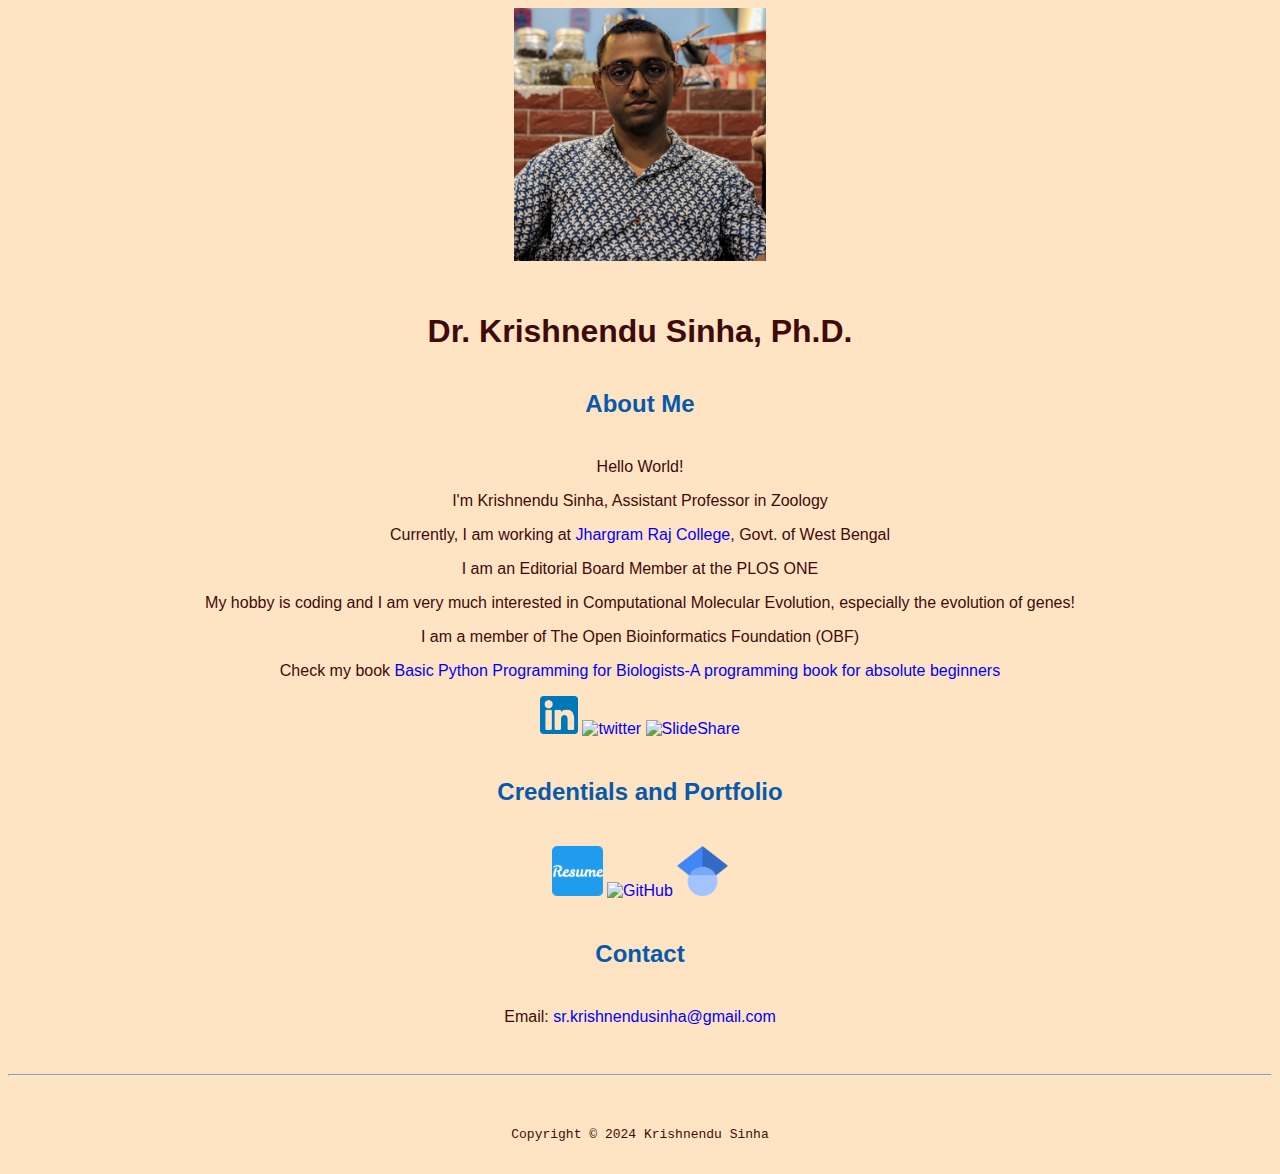
==== index.html @ f1254cbb "Update index.html" ====
<!DOCTYPE html>
<html lang="en">
<head>
    <meta charset="UTF-8">
    <meta name="viewport" content="width=device-width, initial-scale=1.0">
        <title>Krishnendu Sinha's Homepage</title>
            <link rel="stylesheet" href="css/master.css">
            <link rel="apple-touch-icon" sizes="180x180" href="/apple-touch-icon.png">
            <link rel="icon" type="image/png" sizes="32x32" href="/favicon-32x32.png">
            <link rel="icon" type="image/png" sizes="16x16" href="/favicon-16x16.png">
            <link rel="manifest" href="/site.webmanifest">
    <meta name="viewport" content="width=device-width, initial-scale=1, shrink-to-fit=no">
    <meta name="name" content="Krishnendu Sinha's Homepage">
    <meta name="robots" content="noindex, nofollow">
</head>
<body>
    <img src="photos/KS2.jpeg" width="20%" alt="img">
        <h1>Dr. Krishnendu Sinha, Ph.D.</h1>
            <h2>About Me</h2>
                <p>Hello World!</p>
                <p>I'm Krishnendu Sinha, Assistant Professor in Zoology</p>
                <p>Currently, I am working at <a href="http://jrc.ac.in/department/index.php?c=11&&v=9">Jhargram Raj College</a>, Govt. of West Bengal</p>
                <p>I am an Editorial Board Member at the PLOS ONE</p>
                <p>My hobby is coding and I am very much interested in Computational Molecular Evolution, especially the evolution of genes!</p>
                <p> I am a member of The Open Bioinformatics Foundation (OBF)</p>
                <p>Check my book <a href="bp4b.html"> Basic Python Programming for Biologists-A programming book for absolute beginners</a></p>
                <p><a href="https://www.linkedin.com/in/krishnendu-sinha-3650b077/"><img src="photos/in.png" width="3%" alt="Linkedin">     </a><a href="https://twitter.com/krishnenduwbes"><img src="photos/twitter.png" width="4%" alt="twitter">        </a><a href="https://www.slideshare.net/KrishnenduSinha1/edit_my_uploads"><img src="photos/SS.png" width="8%" alt="SlideShare"></a></p>
                <h2>Credentials and Portfolio</h2>
                <p><a href="ks_resume.html"><img src="photos/resume.png" width="4%" alt="Resume">       </a><a href="https://github.com/sinhakrishnendu"><img src="photos/github.png" width="4%" alt="GitHub">      </a><a href="https://scholar.google.com/citations?hl=en&user=ZEI-IzMAAAAJ&view_op=list_works&authuser=1&gmla=AOAOcb2QSqRKqq5kltuofD4Sa86jd7K0IZ8aredWrYlTVR5esK6iShf-lDmCanJQeZDZfUOM9TiZbqLtIvY1Zp30"><img src="photos/gs.png" width="4%" alt="Google Scholar"></a></p>
        <h2>Contact</h2>
                <p>Email: <a href="mailto:dr.krishnendusinha@gmail.com">sr.krishnendusinha@gmail.com</a></p>  
</body>
<footer>
    <hr>
    <code>Copyright © 2024 Krishnendu Sinha</code>
</footer>
</html>
---- css/master.css ----
/* Cascading stylesheet for the website */

/* Text inside these asterisks and slashes are comments for human */

  a {
    color: blue;/* set the text color to blue here */
    text-decoration: none; /* This means we do not want hyperlinks to be underlined */
  }

  a:hover {
    color: red;/* set the text color to red here */
    text-decoration: none; /* This means we do not want hyperlinks to be underlined */
  }

  body {
    background-color: bisque;/* set the background color here */
    color:rgb(63, 10, 10);/* set the text color to black here */
    font-family: Arial, Helvetica, sans-serif;/* set the font here */
    text-align: center;/* set the text alignment here */
   }

  footer {
    margin-top: 2rem;
    margin-bottom: 2rem;
  }

  h1 {
    margin-bottom: 0.5rem;
    margin-top: 3rem;
   }

  h2 {
    color: #075aab;
    /* set the text color of to #075AAB here */
    /* set both the bottom margin and top margin to 2.5rem here */
    margin-bottom: 2.5rem;
    margin-top: 2.5rem;
   }

  h3 {
    margin-bottom: 0;
    margin-top: 2rem;
  }

  h4 {
    margin-bottom: 1rem;
    margin-top: 0.5rem;
  }

  h5 {
    margin-top: 0.5rem;
  }

  hr {
    margin-bottom: 3rem;
    margin-top: 3rem;
  }

  /* this controls how the bullet points in the resume page looks */
  ul {
    display: table;
    margin: 0 auto;
    text-align: left;
  }
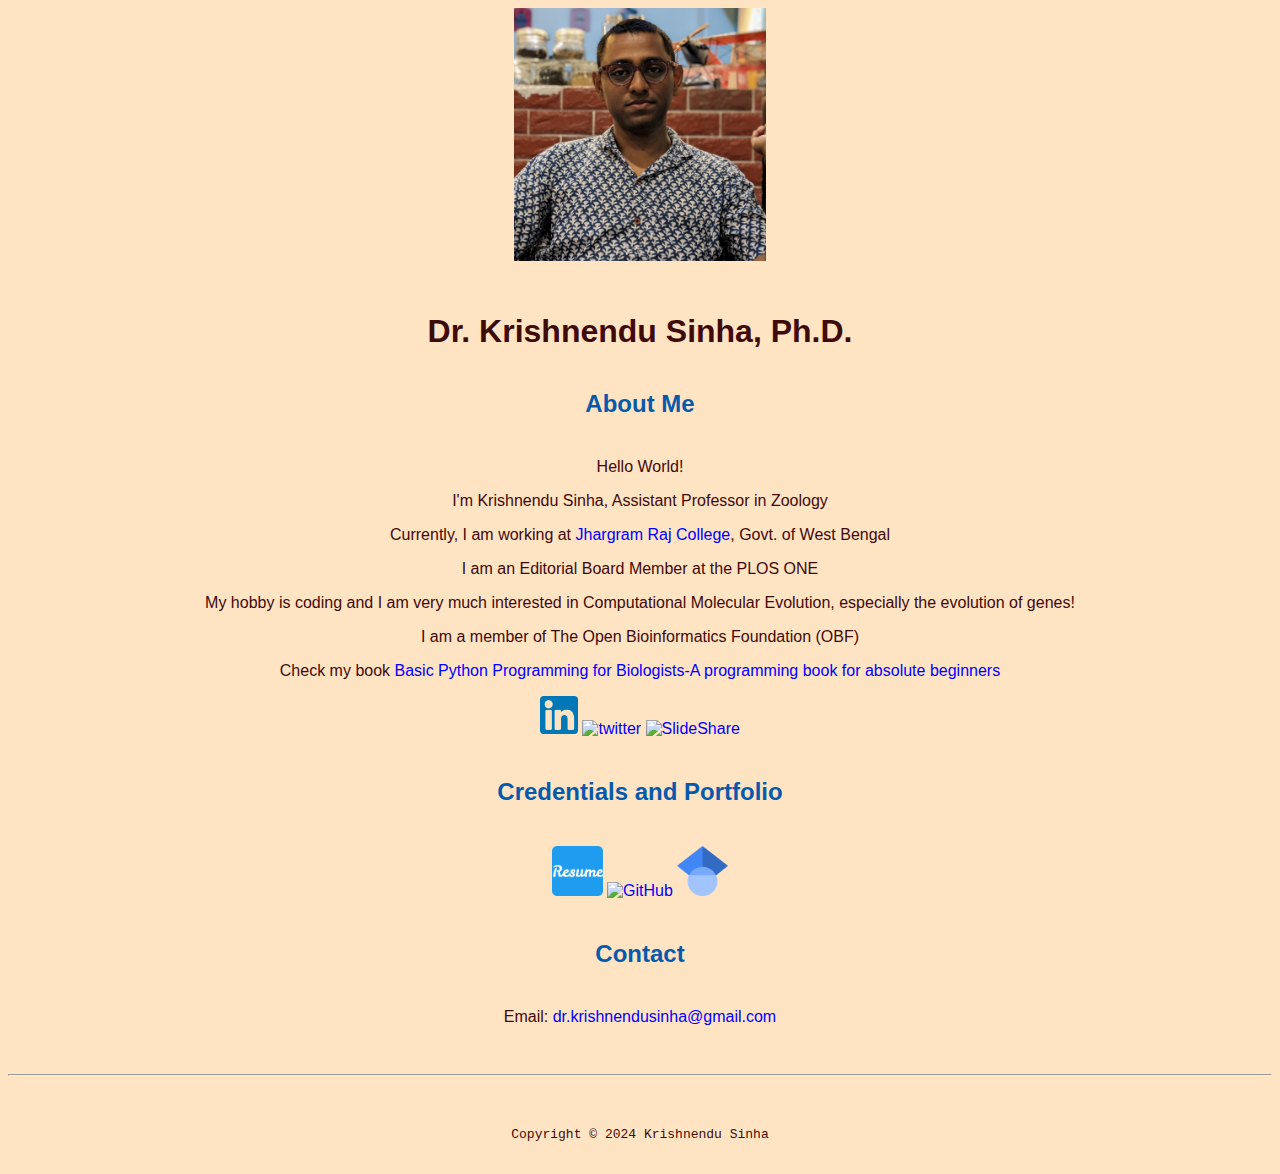
==== commit a74326c0: "Update index.html" ====
--- a/index.html
+++ b/index.html
@@ -28,7 +28,7 @@
                 <h2>Credentials and Portfolio</h2>
                 <p><a href="ks_resume.html"><img src="photos/resume.png" width="4%" alt="Resume">       </a><a href="https://github.com/sinhakrishnendu"><img src="photos/github.png" width="4%" alt="GitHub">      </a><a href="https://scholar.google.com/citations?hl=en&user=ZEI-IzMAAAAJ&view_op=list_works&authuser=1&gmla=AOAOcb2QSqRKqq5kltuofD4Sa86jd7K0IZ8aredWrYlTVR5esK6iShf-lDmCanJQeZDZfUOM9TiZbqLtIvY1Zp30"><img src="photos/gs.png" width="4%" alt="Google Scholar"></a></p>
         <h2>Contact</h2>
-                <p>Email: <a href="mailto:dr.krishnendusinha@gmail.com">sr.krishnendusinha@gmail.com</a></p>  
+                <p>Email: <a href="mailto:dr.krishnendusinha@gmail.com">dr.krishnendusinha@gmail.com</a></p>  
 </body>
 <footer>
     <hr>
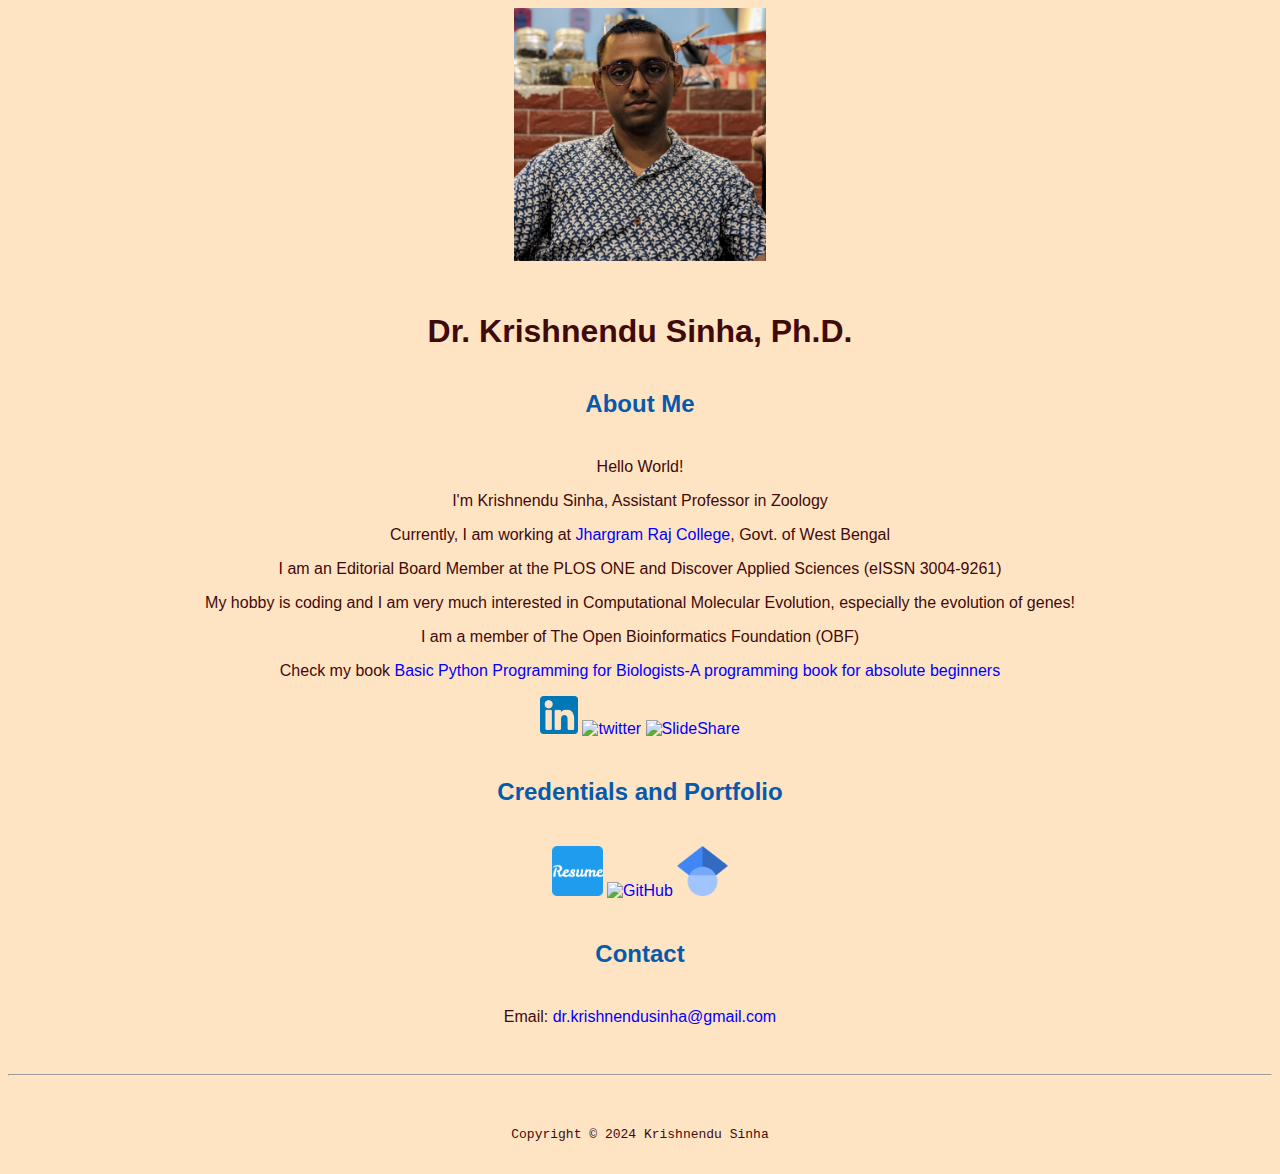
==== commit a81b83dd: "Update index.html" ====
--- a/index.html
+++ b/index.html
@@ -20,7 +20,7 @@
                 <p>Hello World!</p>
                 <p>I'm Krishnendu Sinha, Assistant Professor in Zoology</p>
                 <p>Currently, I am working at <a href="http://jrc.ac.in/department/index.php?c=11&&v=9">Jhargram Raj College</a>, Govt. of West Bengal</p>
-                <p>I am an Editorial Board Member at the PLOS ONE</p>
+                <p>I am an Editorial Board Member at the PLOS ONE and Discover Applied Sciences (eISSN 3004-9261)</p>
                 <p>My hobby is coding and I am very much interested in Computational Molecular Evolution, especially the evolution of genes!</p>
                 <p> I am a member of The Open Bioinformatics Foundation (OBF)</p>
                 <p>Check my book <a href="bp4b.html"> Basic Python Programming for Biologists-A programming book for absolute beginners</a></p>
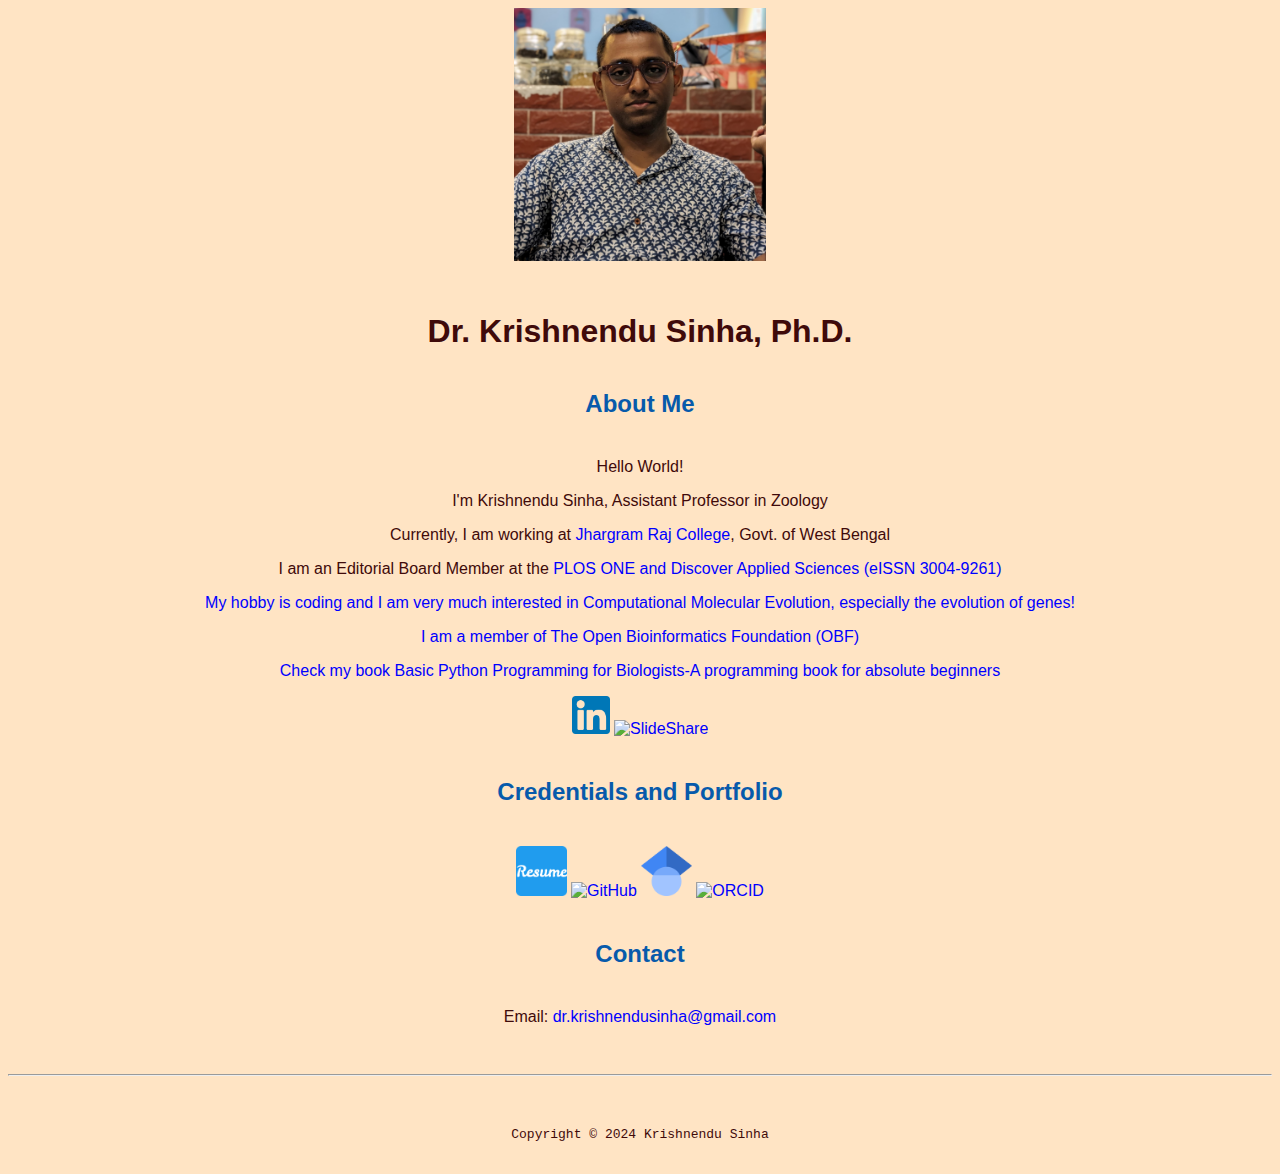
==== commit c9d137e6: "Update index.html" ====
--- a/index.html
+++ b/index.html
@@ -20,13 +20,17 @@
                 <p>Hello World!</p>
                 <p>I'm Krishnendu Sinha, Assistant Professor in Zoology</p>
                 <p>Currently, I am working at <a href="http://jrc.ac.in/department/index.php?c=11&&v=9">Jhargram Raj College</a>, Govt. of West Bengal</p>
-                <p>I am an Editorial Board Member at the PLOS ONE and Discover Applied Sciences (eISSN 3004-9261)</p>
+                <p>I am an Editorial Board Member at the <a href="https://journals.plos.org/plosone/">PLOS ONE and <a href="https://link.springer.com/journal/42452">Discover Applied Sciences (eISSN 3004-9261)</p>
                 <p>My hobby is coding and I am very much interested in Computational Molecular Evolution, especially the evolution of genes!</p>
                 <p> I am a member of The Open Bioinformatics Foundation (OBF)</p>
                 <p>Check my book <a href="bp4b.html"> Basic Python Programming for Biologists-A programming book for absolute beginners</a></p>
-                <p><a href="https://www.linkedin.com/in/krishnendu-sinha-3650b077/"><img src="photos/in.png" width="3%" alt="Linkedin">     </a><a href="https://twitter.com/krishnenduwbes"><img src="photos/twitter.png" width="4%" alt="twitter">        </a><a href="https://www.slideshare.net/KrishnenduSinha1/edit_my_uploads"><img src="photos/SS.png" width="8%" alt="SlideShare"></a></p>
+                <p></a><a href="https://www.linkedin.com/in/krishnendu-sinha-3650b077/"><img src="photos/in.png" width="3%" alt="Linkedin"></a>            
+                </a><a href="https://www.slideshare.net/KrishnenduSinha1/edit_my_uploads"><img src="photos/SS.png" width="8%" alt="SlideShare"></a></p>
                 <h2>Credentials and Portfolio</h2>
-                <p><a href="ks_resume.html"><img src="photos/resume.png" width="4%" alt="Resume">       </a><a href="https://github.com/sinhakrishnendu"><img src="photos/github.png" width="4%" alt="GitHub">      </a><a href="https://scholar.google.com/citations?hl=en&user=ZEI-IzMAAAAJ&view_op=list_works&authuser=1&gmla=AOAOcb2QSqRKqq5kltuofD4Sa86jd7K0IZ8aredWrYlTVR5esK6iShf-lDmCanJQeZDZfUOM9TiZbqLtIvY1Zp30"><img src="photos/gs.png" width="4%" alt="Google Scholar"></a></p>
+                <p></a><a href="ks_resume.html"><img src="photos/resume.png" width="4%" alt="Resume"></a>       
+                </a><a href="https://github.com/sinhakrishnendu"><img src="photos/github.png" width="4%" alt="GitHub"></a>     
+                </a><a href="https://scholar.google.com/citations?hl=en&user=ZEI-IzMAAAAJ&view_op=list_works&authuser=1&gmla=AOAOcb2QSqRKqq5kltuofD4Sa86jd7K0IZ8aredWrYlTVR5esK6iShf-lDmCanJQeZDZfUOM9TiZbqLtIvY1Zp30"><img src="photos/gs.png" width="4%" alt="Google Scholar"></a> 
+                </a><a href="https://orcid.org/0000-0001-9590-3875"><img src="photos/ORCID.png" width="4%" alt="ORCID"></a></p>
         <h2>Contact</h2>
                 <p>Email: <a href="mailto:dr.krishnendusinha@gmail.com">dr.krishnendusinha@gmail.com</a></p>  
 </body>
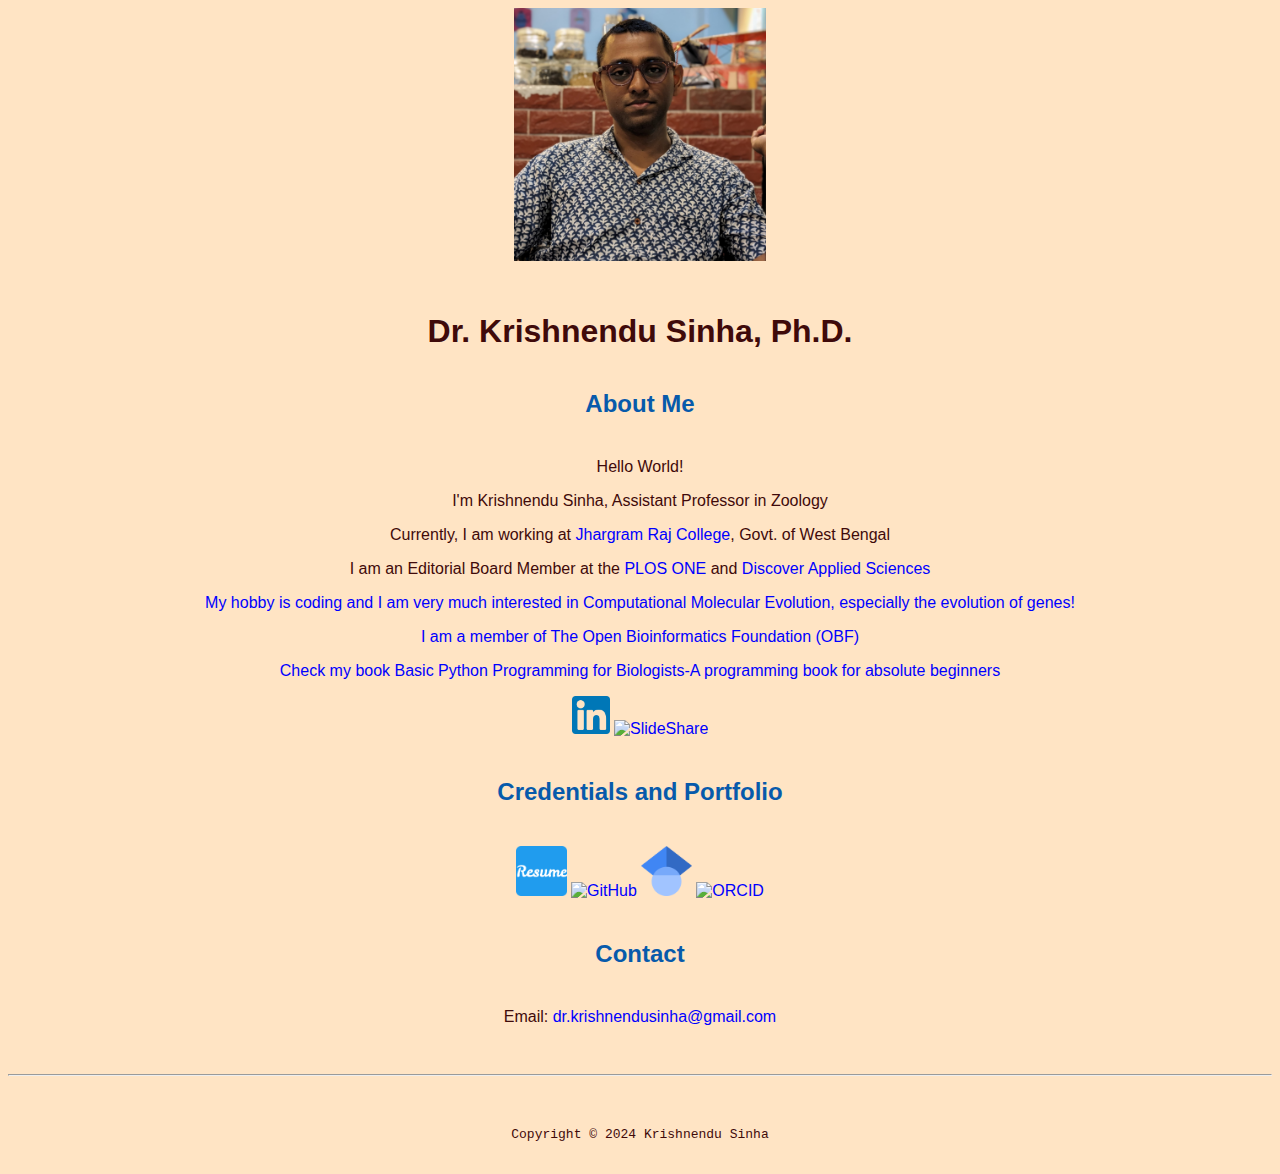
==== commit a542ccea: "Update index.html" ====
--- a/index.html
+++ b/index.html
@@ -20,7 +20,7 @@
                 <p>Hello World!</p>
                 <p>I'm Krishnendu Sinha, Assistant Professor in Zoology</p>
                 <p>Currently, I am working at <a href="http://jrc.ac.in/department/index.php?c=11&&v=9">Jhargram Raj College</a>, Govt. of West Bengal</p>
-                <p>I am an Editorial Board Member at the <a href="https://journals.plos.org/plosone/">PLOS ONE and <a href="https://link.springer.com/journal/42452">Discover Applied Sciences (eISSN 3004-9261)</p>
+                <p>I am an Editorial Board Member at the <a href="https://journals.plos.org/plosone/">PLOS ONE</a> and <a href="https://link.springer.com/journal/42452">Discover Applied Sciences</p>
                 <p>My hobby is coding and I am very much interested in Computational Molecular Evolution, especially the evolution of genes!</p>
                 <p> I am a member of The Open Bioinformatics Foundation (OBF)</p>
                 <p>Check my book <a href="bp4b.html"> Basic Python Programming for Biologists-A programming book for absolute beginners</a></p>
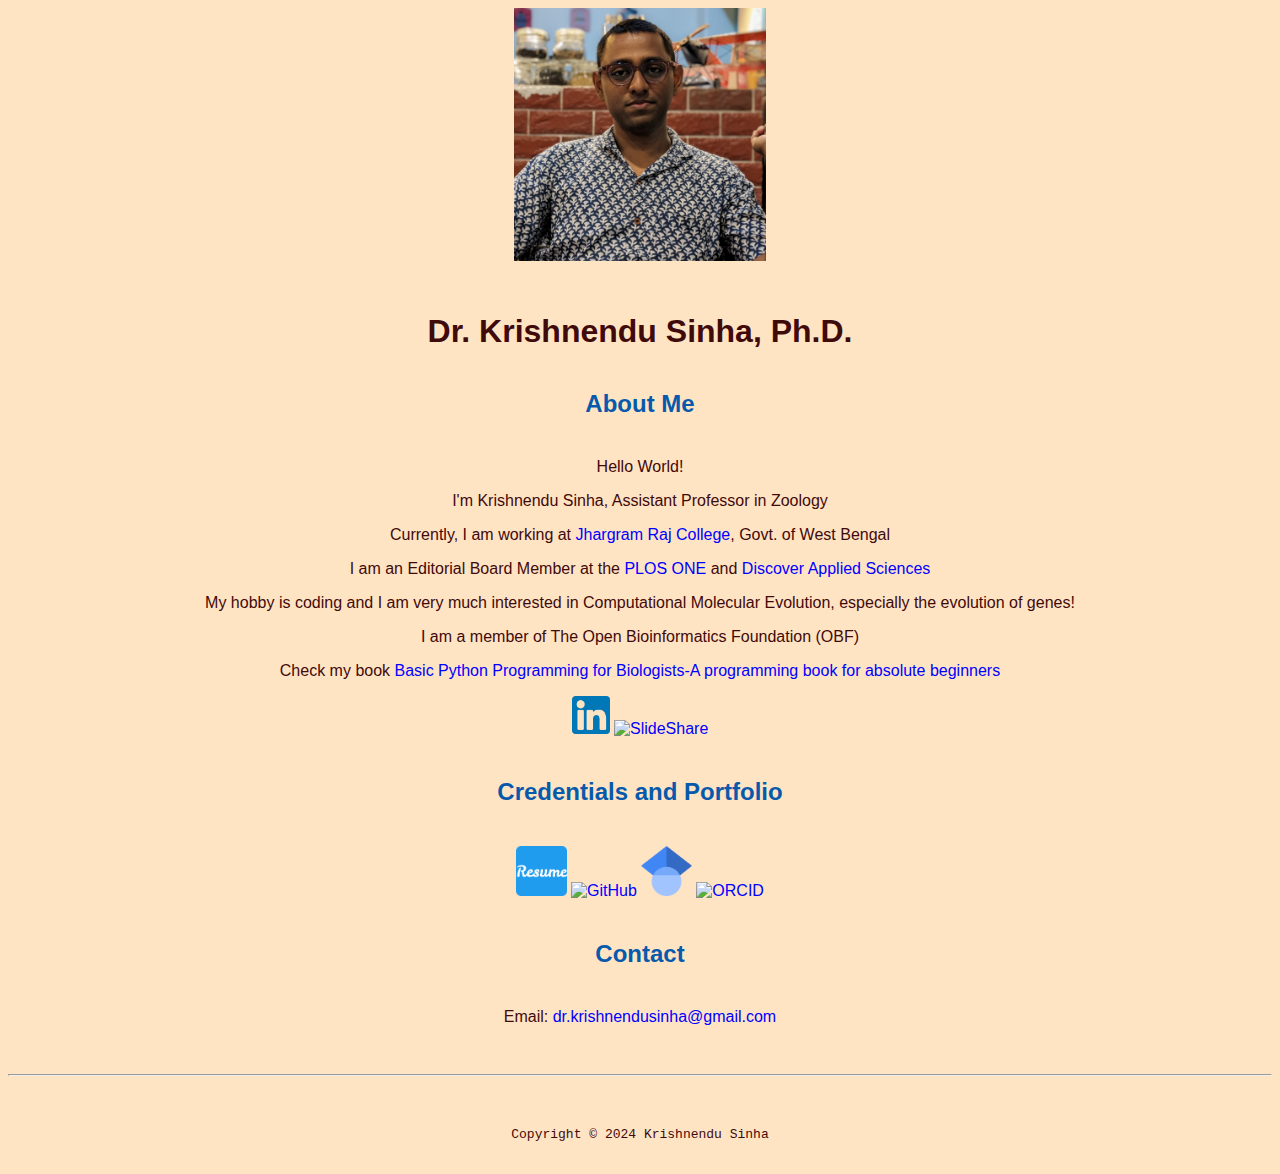
==== commit 6e01994d: "Update index.html" ====
--- a/index.html
+++ b/index.html
@@ -20,7 +20,7 @@
                 <p>Hello World!</p>
                 <p>I'm Krishnendu Sinha, Assistant Professor in Zoology</p>
                 <p>Currently, I am working at <a href="http://jrc.ac.in/department/index.php?c=11&&v=9">Jhargram Raj College</a>, Govt. of West Bengal</p>
-                <p>I am an Editorial Board Member at the <a href="https://journals.plos.org/plosone/">PLOS ONE</a> and <a href="https://link.springer.com/journal/42452">Discover Applied Sciences</p>
+                <p>I am an Editorial Board Member at the <a href="https://journals.plos.org/plosone/">PLOS ONE</a> and <a href="https://link.springer.com/journal/42452">Discover Applied Sciences</a></p>
                 <p>My hobby is coding and I am very much interested in Computational Molecular Evolution, especially the evolution of genes!</p>
                 <p> I am a member of The Open Bioinformatics Foundation (OBF)</p>
                 <p>Check my book <a href="bp4b.html"> Basic Python Programming for Biologists-A programming book for absolute beginners</a></p>
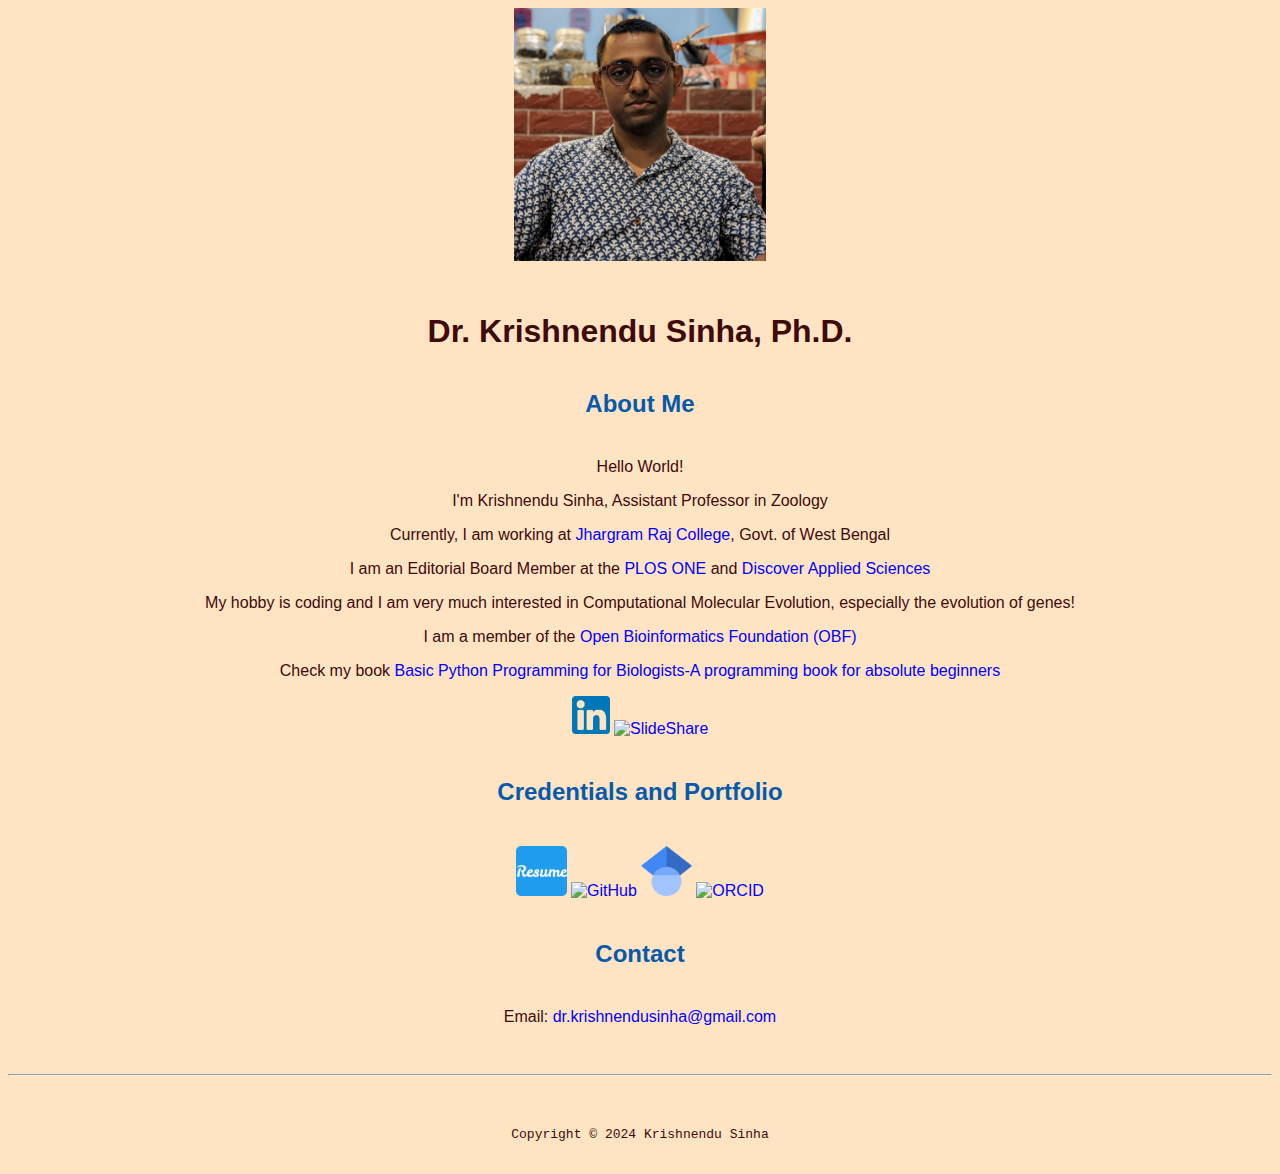
==== commit e4ca7f2d: "Update index.html" ====
--- a/index.html
+++ b/index.html
@@ -22,7 +22,7 @@
                 <p>Currently, I am working at <a href="http://jrc.ac.in/department/index.php?c=11&&v=9">Jhargram Raj College</a>, Govt. of West Bengal</p>
                 <p>I am an Editorial Board Member at the <a href="https://journals.plos.org/plosone/">PLOS ONE</a> and <a href="https://link.springer.com/journal/42452">Discover Applied Sciences</a></p>
                 <p>My hobby is coding and I am very much interested in Computational Molecular Evolution, especially the evolution of genes!</p>
-                <p> I am a member of The Open Bioinformatics Foundation (OBF)</p>
+                <p> I am a member of the <a href="https://www.open-bio.org/">Open Bioinformatics Foundation (OBF)</a></p>
                 <p>Check my book <a href="bp4b.html"> Basic Python Programming for Biologists-A programming book for absolute beginners</a></p>
                 <p></a><a href="https://www.linkedin.com/in/krishnendu-sinha-3650b077/"><img src="photos/in.png" width="3%" alt="Linkedin"></a>            
                 </a><a href="https://www.slideshare.net/KrishnenduSinha1/edit_my_uploads"><img src="photos/SS.png" width="8%" alt="SlideShare"></a></p>
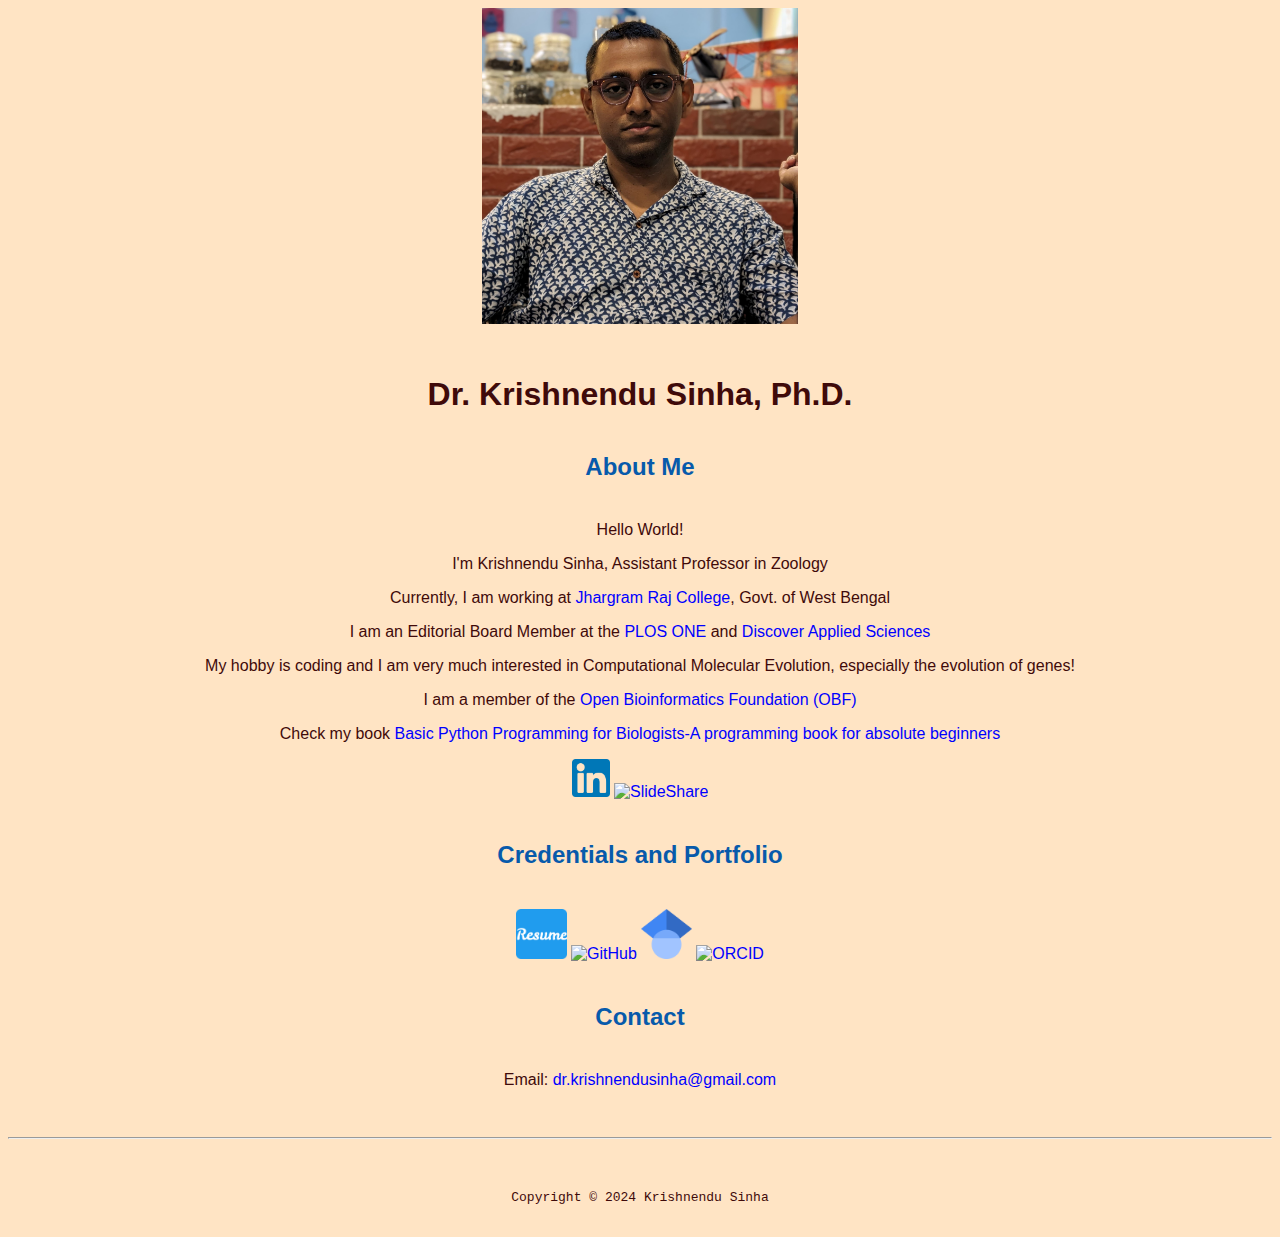
==== commit 2f776e2c: "Update index.html" ====
--- a/index.html
+++ b/index.html
@@ -14,7 +14,7 @@
     <meta name="robots" content="noindex, nofollow">
 </head>
 <body>
-    <img src="photos/KS2.jpeg" width="20%" alt="img">
+    <img src="photos/KS2.jpeg" width="25%" alt="img">
         <h1>Dr. Krishnendu Sinha, Ph.D.</h1>
             <h2>About Me</h2>
                 <p>Hello World!</p>
